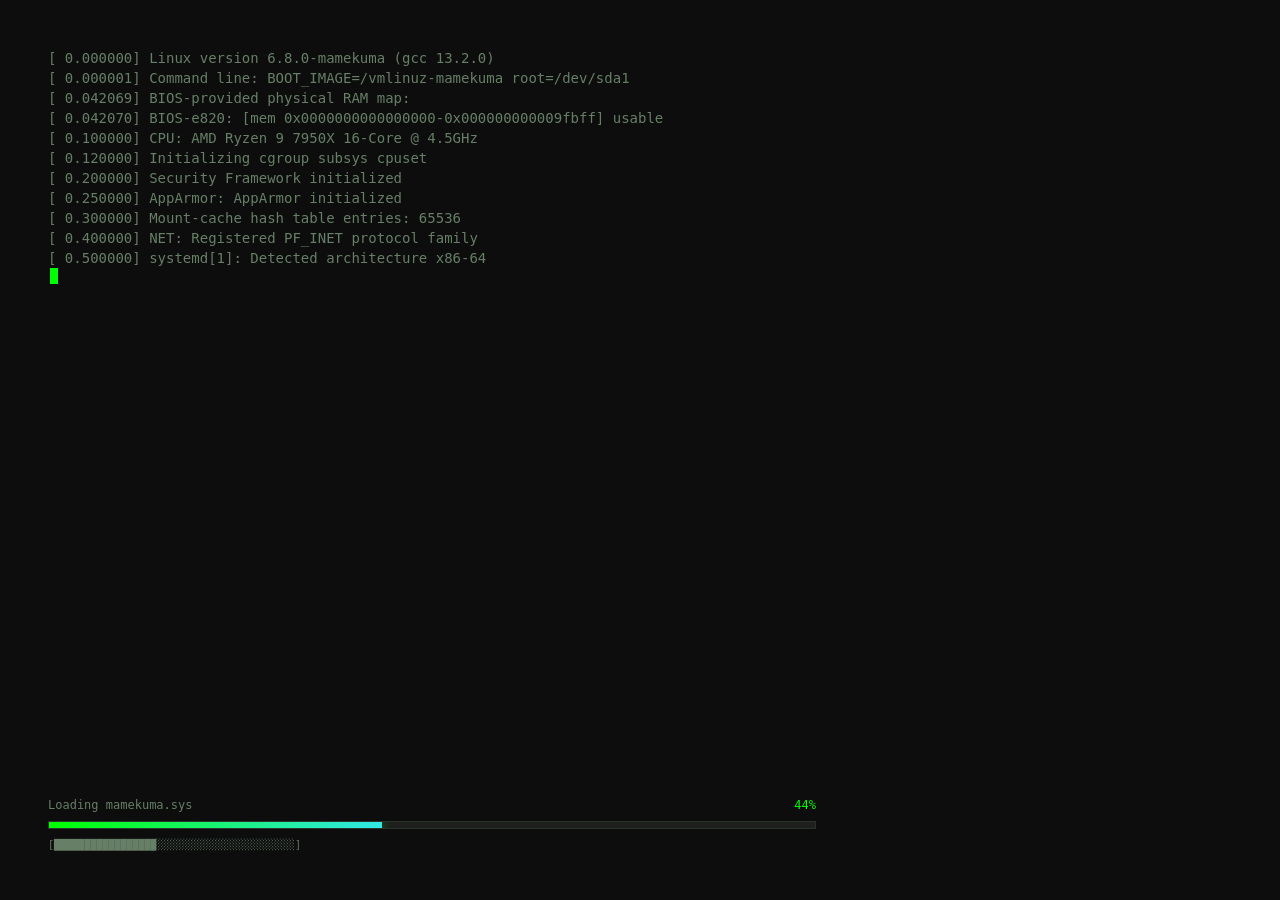
==== index.html @ 46959b7f "deploy lovable site" ====
<!doctype html>
<html lang="ko">
  <head>
    <meta charset="UTF-8" />
    <meta name="viewport" content="width=device-width, initial-scale=1.0" />
    <meta http-equiv="X-Content-Type-Options" content="nosniff" />
    <meta name="referrer" content="strict-origin-when-cross-origin" />
    <title>~/dev — AI, Security &amp; Future Tech</title>
    <meta name="description" content="AI builder, security learner, and experimental product maker. Blog, portfolio, and technical notes from a Korean CS student.">
    <meta name="author" content="~/dev" />
    <meta property="og:type" content="website" />
    <meta name="twitter:card" content="summary_large_image" />
    <meta property="og:title" content="~/dev — AI, Security &amp; Future Tech">
    <meta name="twitter:title" content="~/dev — AI, Security &amp; Future Tech">
    <meta property="og:description" content="AI builder, security learner, and experimental product maker. Blog, portfolio, and technical notes from a Korean CS student.">
    <meta name="twitter:description" content="AI builder, security learner, and experimental product maker. Blog, portfolio, and technical notes from a Korean CS student.">
    <script type="module" crossorigin src="/assets/index-Cx7DSyr4.js"></script>
    <link rel="stylesheet" crossorigin href="/assets/index-CKAfT03m.css">
  </head>
  <body>
    <div id="root"></div>
  </body>
</html>
---- assets/index-CKAfT03m.css ----
*,:before,:after{--tw-border-spacing-x: 0;--tw-border-spacing-y: 0;--tw-translate-x: 0;--tw-translate-y: 0;--tw-rotate: 0;--tw-skew-x: 0;--tw-skew-y: 0;--tw-scale-x: 1;--tw-scale-y: 1;--tw-pan-x: ;--tw-pan-y: ;--tw-pinch-zoom: ;--tw-scroll-snap-strictness: proximity;--tw-gradient-from-position: ;--tw-gradient-via-position: ;--tw-gradient-to-position: ;--tw-ordinal: ;--tw-slashed-zero: ;--tw-numeric-figure: ;--tw-numeric-spacing: ;--tw-numeric-fraction: ;--tw-ring-inset: ;--tw-ring-offset-width: 0px;--tw-ring-offset-color: #fff;--tw-ring-color: rgb(59 130 246 / .5);--tw-ring-offset-shadow: 0 0 #0000;--tw-ring-shadow: 0 0 #0000;--tw-shadow: 0 0 #0000;--tw-shadow-colored: 0 0 #0000;--tw-blur: ;--tw-brightness: ;--tw-contrast: ;--tw-grayscale: ;--tw-hue-rotate: ;--tw-invert: ;--tw-saturate: ;--tw-sepia: ;--tw-drop-shadow: ;--tw-backdrop-blur: ;--tw-backdrop-brightness: ;--tw-backdrop-contrast: ;--tw-backdrop-grayscale: ;--tw-backdrop-hue-rotate: ;--tw-backdrop-invert: ;--tw-backdrop-opacity: ;--tw-backdrop-saturate: ;--tw-backdrop-sepia: ;--tw-contain-size: ;--tw-contain-layout: ;--tw-contain-paint: ;--tw-contain-style: }::backdrop{--tw-border-spacing-x: 0;--tw-border-spacing-y: 0;--tw-translate-x: 0;--tw-translate-y: 0;--tw-rotate: 0;--tw-skew-x: 0;--tw-skew-y: 0;--tw-scale-x: 1;--tw-scale-y: 1;--tw-pan-x: ;--tw-pan-y: ;--tw-pinch-zoom: ;--tw-scroll-snap-strictness: proximity;--tw-gradient-from-position: ;--tw-gradient-via-position: ;--tw-gradient-to-position: ;--tw-ordinal: ;--tw-slashed-zero: ;--tw-numeric-figure: ;--tw-numeric-spacing: ;--tw-numeric-fraction: ;--tw-ring-inset: ;--tw-ring-offset-width: 0px;--tw-ring-offset-color: #fff;--tw-ring-color: rgb(59 130 246 / .5);--tw-ring-offset-shadow: 0 0 #0000;--tw-ring-shadow: 0 0 #0000;--tw-shadow: 0 0 #0000;--tw-shadow-colored: 0 0 #0000;--tw-blur: ;--tw-brightness: ;--tw-contrast: ;--tw-grayscale: ;--tw-hue-rotate: ;--tw-invert: ;--tw-saturate: ;--tw-sepia: ;--tw-drop-shadow: ;--tw-backdrop-blur: ;--tw-backdrop-brightness: ;--tw-backdrop-contrast: ;--tw-backdrop-grayscale: ;--tw-backdrop-hue-rotate: ;--tw-backdrop-invert: ;--tw-backdrop-opacity: ;--tw-backdrop-saturate: ;--tw-backdrop-sepia: ;--tw-contain-size: ;--tw-contain-layout: ;--tw-contain-paint: ;--tw-contain-style: }*,:before,:after{box-sizing:border-box;border-width:0;border-style:solid;border-color:#e5e7eb}:before,:after{--tw-content: ""}html,:host{line-height:1.5;-webkit-text-size-adjust:100%;-moz-tab-size:4;-o-tab-size:4;tab-size:4;font-family:JetBrains Mono,Fira Code,monospace;font-feature-settings:normal;font-variation-settings:normal;-webkit-tap-highlight-color:transparent}body{margin:0;line-height:inherit}hr{height:0;color:inherit;border-top-width:1px}abbr:where([title]){-webkit-text-decoration:underline dotted;text-decoration:underline dotted}h1,h2,h3,h4,h5,h6{font-size:inherit;font-weight:inherit}a{color:inherit;text-decoration:inherit}b,strong{font-weight:bolder}code,kbd,samp,pre{font-family:JetBrains Mono,Fira Code,monospace;font-feature-settings:normal;font-variation-settings:normal;font-size:1em}small{font-size:80%}sub,sup{font-size:75%;line-height:0;position:relative;vertical-align:baseline}sub{bottom:-.25em}sup{top:-.5em}table{text-indent:0;border-color:inherit;border-collapse:collapse}button,input,optgroup,select,textarea{font-family:inherit;font-feature-settings:inherit;font-variation-settings:inherit;font-size:100%;font-weight:inherit;line-height:inherit;letter-spacing:inherit;color:inherit;margin:0;padding:0}button,select{text-transform:none}button,input:where([type=button]),input:where([type=reset]),input:where([type=submit]){-webkit-appearance:button;background-color:transparent;background-image:none}:-moz-focusring{outline:auto}:-moz-ui-invalid{box-shadow:none}progress{vertical-align:baseline}::-webkit-inner-spin-button,::-webkit-outer-spin-button{height:auto}[type=search]{-webkit-appearance:textfield;outline-offset:-2px}::-webkit-search-decoration{-webkit-appearance:none}::-webkit-file-upload-button{-webkit-appearance:button;font:inherit}summary{display:list-item}blockquote,dl,dd,h1,h2,h3,h4,h5,h6,hr,figure,p,pre{margin:0}fieldset{margin:0;padding:0}legend{padding:0}ol,ul,menu{list-style:none;margin:0;padding:0}dialog{padding:0}textarea{resize:vertical}input::-moz-placeholder,textarea::-moz-placeholder{opacity:1;color:#9ca3af}input::placeholder,textarea::placeholder{opacity:1;color:#9ca3af}button,[role=button]{cursor:pointer}:disabled{cursor:default}img,svg,video,canvas,audio,iframe,embed,object{display:block;vertical-align:middle}img,video{max-width:100%;height:auto}[hidden]:where(:not([hidden=until-found])){display:none}:root{--background: 120 5% 96%;--foreground: 120 10% 15%;--card: 120 5% 93%;--card-foreground: 120 10% 15%;--popover: 120 5% 93%;--popover-foreground: 120 10% 15%;--primary: 120 60% 40%;--primary-foreground: 120 5% 96%;--secondary: 120 5% 88%;--secondary-foreground: 120 10% 15%;--muted: 120 5% 88%;--muted-foreground: 120 5% 45%;--accent: 120 60% 40%;--accent-foreground: 120 5% 96%;--destructive: 0 84% 60%;--destructive-foreground: 0 0% 100%;--border: 120 5% 80%;--input: 120 5% 80%;--ring: 120 60% 40%;--radius: .25rem;--terminal-green: 120 60% 40%;--terminal-amber: 45 90% 50%;--terminal-red: 0 70% 55%;--terminal-cyan: 180 60% 45%;--terminal-dim: 120 5% 55%;--window-dot-red: 0 70% 55%;--window-dot-yellow: 45 90% 50%;--window-dot-green: 130 55% 45%;--window-bar: 120 5% 88%;--sidebar-background: 120 5% 93%;--sidebar-foreground: 120 10% 15%;--sidebar-primary: 120 60% 40%;--sidebar-primary-foreground: 120 5% 96%;--sidebar-accent: 120 5% 88%;--sidebar-accent-foreground: 120 10% 15%;--sidebar-border: 120 5% 80%;--sidebar-ring: 120 60% 40%}.dark{--background: 120 5% 5%;--foreground: 120 50% 75%;--card: 120 5% 8%;--card-foreground: 120 50% 75%;--popover: 120 5% 8%;--popover-foreground: 120 50% 75%;--primary: 120 100% 50%;--primary-foreground: 120 5% 5%;--secondary: 120 5% 12%;--secondary-foreground: 120 50% 65%;--muted: 120 5% 12%;--muted-foreground: 120 10% 45%;--accent: 120 100% 50%;--accent-foreground: 120 5% 5%;--destructive: 0 62% 30%;--destructive-foreground: 0 0% 100%;--border: 120 10% 18%;--input: 120 10% 18%;--ring: 120 100% 50%;--terminal-green: 120 100% 50%;--terminal-amber: 45 100% 55%;--terminal-red: 0 80% 55%;--terminal-cyan: 180 80% 55%;--terminal-dim: 120 10% 35%;--window-dot-red: 0 80% 55%;--window-dot-yellow: 45 100% 55%;--window-dot-green: 120 100% 50%;--window-bar: 120 5% 10%;--sidebar-background: 120 5% 8%;--sidebar-foreground: 120 50% 75%;--sidebar-primary: 120 100% 50%;--sidebar-primary-foreground: 120 5% 5%;--sidebar-accent: 120 5% 12%;--sidebar-accent-foreground: 120 50% 65%;--sidebar-border: 120 10% 18%;--sidebar-ring: 120 100% 50%}*{border-color:hsl(var(--border))}html{scroll-behavior:smooth}body{background-color:hsl(var(--background));font-family:JetBrains Mono,Fira Code,monospace;color:hsl(var(--foreground));-webkit-font-smoothing:antialiased;-moz-osx-font-smoothing:grayscale}h1,h2,h3,h4,h5,h6{font-family:JetBrains Mono,Fira Code,monospace;font-weight:700;letter-spacing:-.025em}::-moz-selection{background:hsl(var(--primary) / .3);color:hsl(var(--primary))}::selection{background:hsl(var(--primary) / .3);color:hsl(var(--primary))}::-webkit-scrollbar{width:6px}::-webkit-scrollbar-track{background:hsl(var(--background))}::-webkit-scrollbar-thumb{background:hsl(var(--border));border-radius:3px}.container{width:100%;margin-right:auto;margin-left:auto;padding-right:2rem;padding-left:2rem}@media (min-width: 1280px){.container{max-width:1280px}}.terminal-card{overflow:hidden;border-radius:calc(var(--radius) - 4px);border-width:1px;border-color:hsl(var(--border));background-color:hsl(var(--card));box-shadow:0 0 10px hsl(var(--primary) / .05)}.terminal-bar{display:flex;align-items:center;gap:.5rem;border-bottom-width:1px;border-color:hsl(var(--border));padding:.375rem .75rem;font-family:JetBrains Mono,Fira Code,monospace;font-size:.75rem;line-height:1rem;background:hsl(var(--window-bar))}.terminal-dot{height:.625rem;width:.625rem;border-radius:9999px}.terminal-dot-red{background-color:hsl(var(--window-dot-red))}.terminal-dot-yellow{background-color:hsl(var(--window-dot-yellow))}.terminal-dot-green{background-color:hsl(var(--window-dot-green))}.terminal-title{margin-left:.5rem;font-family:JetBrains Mono,Fira Code,monospace;font-size:.75rem;line-height:1rem;color:hsl(var(--terminal-dim))}.scanline{pointer-events:none;position:fixed;top:0;right:0;bottom:0;left:0;z-index:100;background:repeating-linear-gradient(0deg,transparent,transparent 2px,hsl(var(--primary) / .015) 2px,hsl(var(--primary) / .015) 4px)}.sr-only{position:absolute;width:1px;height:1px;padding:0;margin:-1px;overflow:hidden;clip:rect(0,0,0,0);white-space:nowrap;border-width:0}.pointer-events-none{pointer-events:none}.pointer-events-auto{pointer-events:auto}.visible{visibility:visible}.invisible{visibility:hidden}.fixed{position:fixed}.absolute{position:absolute}.relative{position:relative}.sticky{position:sticky}.inset-0{top:0;right:0;bottom:0;left:0}.inset-x-0{left:0;right:0}.inset-y-0{top:0;bottom:0}.-bottom-12{bottom:-3rem}.-left-12{left:-3rem}.-right-12{right:-3rem}.-top-12{top:-3rem}.bottom-0{bottom:0}.left-0{left:0}.left-1{left:.25rem}.left-1\/2{left:50%}.left-2{left:.5rem}.left-3{left:.75rem}.left-\[50\%\]{left:50%}.right-0{right:0}.right-1{right:.25rem}.right-2{right:.5rem}.right-3{right:.75rem}.right-4{right:1rem}.top-0{top:0}.top-1\.5{top:.375rem}.top-1\/2{top:50%}.top-2{top:.5rem}.top-3\.5{top:.875rem}.top-4{top:1rem}.top-\[1px\]{top:1px}.top-\[50\%\]{top:50%}.top-\[60\%\]{top:60%}.top-full{top:100%}.z-10{z-index:10}.z-20{z-index:20}.z-50{z-index:50}.z-\[100\]{z-index:100}.z-\[1\]{z-index:1}.z-\[200\]{z-index:200}.-mx-1{margin-left:-.25rem;margin-right:-.25rem}.mx-2{margin-left:.5rem;margin-right:.5rem}.mx-3\.5{margin-left:.875rem;margin-right:.875rem}.mx-auto{margin-left:auto;margin-right:auto}.my-0\.5{margin-top:.125rem;margin-bottom:.125rem}.my-1{margin-top:.25rem;margin-bottom:.25rem}.my-5{margin-top:1.25rem;margin-bottom:1.25rem}.-ml-4{margin-left:-1rem}.-mt-4{margin-top:-1rem}.mb-1{margin-bottom:.25rem}.mb-2{margin-bottom:.5rem}.mb-3{margin-bottom:.75rem}.mb-4{margin-bottom:1rem}.mb-5{margin-bottom:1.25rem}.mb-6{margin-bottom:1.5rem}.mb-8{margin-bottom:2rem}.ml-0\.5{margin-left:.125rem}.ml-1{margin-left:.25rem}.ml-5{margin-left:1.25rem}.ml-auto{margin-left:auto}.mr-1{margin-right:.25rem}.mr-1\.5{margin-right:.375rem}.mr-2{margin-right:.5rem}.mt-1{margin-top:.25rem}.mt-1\.5{margin-top:.375rem}.mt-10{margin-top:2.5rem}.mt-12{margin-top:3rem}.mt-16{margin-top:4rem}.mt-2{margin-top:.5rem}.mt-24{margin-top:6rem}.mt-4{margin-top:1rem}.mt-8{margin-top:2rem}.mt-auto{margin-top:auto}.line-clamp-2{overflow:hidden;display:-webkit-box;-webkit-box-orient:vertical;-webkit-line-clamp:2}.block{display:block}.inline-block{display:inline-block}.inline{display:inline}.flex{display:flex}.inline-flex{display:inline-flex}.table{display:table}.grid{display:grid}.hidden{display:none}.aspect-square{aspect-ratio:1 / 1}.aspect-video{aspect-ratio:16 / 9}.size-4{width:1rem;height:1rem}.h-1\.5{height:.375rem}.h-10{height:2.5rem}.h-11{height:2.75rem}.h-12{height:3rem}.h-14{height:3.5rem}.h-16{height:4rem}.h-2{height:.5rem}.h-2\.5{height:.625rem}.h-3{height:.75rem}.h-3\.5{height:.875rem}.h-4{height:1rem}.h-5{height:1.25rem}.h-6{height:1.5rem}.h-7{height:1.75rem}.h-8{height:2rem}.h-9{height:2.25rem}.h-\[1px\]{height:1px}.h-\[3px\]{height:3px}.h-\[var\(--radix-navigation-menu-viewport-height\)\]{height:var(--radix-navigation-menu-viewport-height)}.h-\[var\(--radix-select-trigger-height\)\]{height:var(--radix-select-trigger-height)}.h-auto{height:auto}.h-full{height:100%}.h-px{height:1px}.h-svh{height:100svh}.max-h-96{max-height:24rem}.max-h-\[300px\]{max-height:300px}.max-h-screen{max-height:100vh}.min-h-0{min-height:0px}.min-h-\[80px\]{min-height:80px}.min-h-screen{min-height:100vh}.min-h-svh{min-height:100svh}.w-0{width:0px}.w-1{width:.25rem}.w-10{width:2.5rem}.w-11{width:2.75rem}.w-14{width:3.5rem}.w-16{width:4rem}.w-2{width:.5rem}.w-2\.5{width:.625rem}.w-3{width:.75rem}.w-3\.5{width:.875rem}.w-3\/4{width:75%}.w-4{width:1rem}.w-5{width:1.25rem}.w-64{width:16rem}.w-7{width:1.75rem}.w-72{width:18rem}.w-8{width:2rem}.w-9{width:2.25rem}.w-\[--sidebar-width\]{width:var(--sidebar-width)}.w-\[100px\]{width:100px}.w-\[1px\]{width:1px}.w-auto{width:auto}.w-full{width:100%}.w-max{width:-moz-max-content;width:max-content}.w-px{width:1px}.min-w-0{min-width:0px}.min-w-5{min-width:1.25rem}.min-w-\[12rem\]{min-width:12rem}.min-w-\[8rem\]{min-width:8rem}.min-w-\[var\(--radix-select-trigger-width\)\]{min-width:var(--radix-select-trigger-width)}.max-w-2xl{max-width:42rem}.max-w-3xl{max-width:48rem}.max-w-\[--skeleton-width\]{max-width:var(--skeleton-width)}.max-w-lg{max-width:32rem}.max-w-max{max-width:-moz-max-content;max-width:max-content}.max-w-xl{max-width:36rem}.flex-1{flex:1 1 0%}.shrink-0{flex-shrink:0}.grow{flex-grow:1}.grow-0{flex-grow:0}.basis-full{flex-basis:100%}.caption-bottom{caption-side:bottom}.border-collapse{border-collapse:collapse}.-translate-x-1\/2{--tw-translate-x: -50%;transform:translate(var(--tw-translate-x),var(--tw-translate-y)) rotate(var(--tw-rotate)) skew(var(--tw-skew-x)) skewY(var(--tw-skew-y)) scaleX(var(--tw-scale-x)) scaleY(var(--tw-scale-y))}.-translate-x-px{--tw-translate-x: -1px;transform:translate(var(--tw-translate-x),var(--tw-translate-y)) rotate(var(--tw-rotate)) skew(var(--tw-skew-x)) skewY(var(--tw-skew-y)) scaleX(var(--tw-scale-x)) scaleY(var(--tw-scale-y))}.-translate-y-1\/2{--tw-translate-y: -50%;transform:translate(var(--tw-translate-x),var(--tw-translate-y)) rotate(var(--tw-rotate)) skew(var(--tw-skew-x)) skewY(var(--tw-skew-y)) scaleX(var(--tw-scale-x)) scaleY(var(--tw-scale-y))}.translate-x-\[-50\%\]{--tw-translate-x: -50%;transform:translate(var(--tw-translate-x),var(--tw-translate-y)) rotate(var(--tw-rotate)) skew(var(--tw-skew-x)) skewY(var(--tw-skew-y)) scaleX(var(--tw-scale-x)) scaleY(var(--tw-scale-y))}.translate-x-px{--tw-translate-x: 1px;transform:translate(var(--tw-translate-x),var(--tw-translate-y)) rotate(var(--tw-rotate)) skew(var(--tw-skew-x)) skewY(var(--tw-skew-y)) scaleX(var(--tw-scale-x)) scaleY(var(--tw-scale-y))}.translate-y-\[-50\%\]{--tw-translate-y: -50%;transform:translate(var(--tw-translate-x),var(--tw-translate-y)) rotate(var(--tw-rotate)) skew(var(--tw-skew-x)) skewY(var(--tw-skew-y)) scaleX(var(--tw-scale-x)) scaleY(var(--tw-scale-y))}.rotate-45{--tw-rotate: 45deg;transform:translate(var(--tw-translate-x),var(--tw-translate-y)) rotate(var(--tw-rotate)) skew(var(--tw-skew-x)) skewY(var(--tw-skew-y)) scaleX(var(--tw-scale-x)) scaleY(var(--tw-scale-y))}.rotate-90{--tw-rotate: 90deg;transform:translate(var(--tw-translate-x),var(--tw-translate-y)) rotate(var(--tw-rotate)) skew(var(--tw-skew-x)) skewY(var(--tw-skew-y)) scaleX(var(--tw-scale-x)) scaleY(var(--tw-scale-y))}.transform{transform:translate(var(--tw-translate-x),var(--tw-translate-y)) rotate(var(--tw-rotate)) skew(var(--tw-skew-x)) skewY(var(--tw-skew-y)) scaleX(var(--tw-scale-x)) scaleY(var(--tw-scale-y))}@keyframes blink{0%,to{opacity:1}50%{opacity:0}}.animate-blink{animation:blink 1s step-end infinite}@keyframes fade-in{0%{opacity:0;transform:translateY(8px)}to{opacity:1;transform:translateY(0)}}.animate-fade-in{animation:fade-in .5s ease-out forwards}@keyframes progress-fill{0%{width:0%}to{width:var(--progress-width)}}.animate-progress-fill{animation:progress-fill 1s ease-out forwards}@keyframes pulse{50%{opacity:.5}}.animate-pulse{animation:pulse 2s cubic-bezier(.4,0,.6,1) infinite}@keyframes slide-up{0%{opacity:0;transform:translateY(30px)}to{opacity:1;transform:translateY(0)}}.animate-slide-up{animation:slide-up .6s ease-out forwards}.cursor-default{cursor:default}.cursor-pointer{cursor:pointer}.touch-none{touch-action:none}.select-none{-webkit-user-select:none;-moz-user-select:none;user-select:none}.resize-none{resize:none}.scroll-mt-20{scroll-margin-top:5rem}.list-decimal{list-style-type:decimal}.list-disc{list-style-type:disc}.list-none{list-style-type:none}.grid-cols-2{grid-template-columns:repeat(2,minmax(0,1fr))}.flex-row{flex-direction:row}.flex-col{flex-direction:column}.flex-col-reverse{flex-direction:column-reverse}.flex-wrap{flex-wrap:wrap}.items-start{align-items:flex-start}.items-end{align-items:flex-end}.items-center{align-items:center}.items-stretch{align-items:stretch}.justify-center{justify-content:center}.justify-between{justify-content:space-between}.gap-1{gap:.25rem}.gap-1\.5{gap:.375rem}.gap-2{gap:.5rem}.gap-3{gap:.75rem}.gap-4{gap:1rem}.space-x-1>:not([hidden])~:not([hidden]){--tw-space-x-reverse: 0;margin-right:calc(.25rem * var(--tw-space-x-reverse));margin-left:calc(.25rem * calc(1 - var(--tw-space-x-reverse)))}.space-x-4>:not([hidden])~:not([hidden]){--tw-space-x-reverse: 0;margin-right:calc(1rem * var(--tw-space-x-reverse));margin-left:calc(1rem * calc(1 - var(--tw-space-x-reverse)))}.space-y-1>:not([hidden])~:not([hidden]){--tw-space-y-reverse: 0;margin-top:calc(.25rem * calc(1 - var(--tw-space-y-reverse)));margin-bottom:calc(.25rem * var(--tw-space-y-reverse))}.space-y-1\.5>:not([hidden])~:not([hidden]){--tw-space-y-reverse: 0;margin-top:calc(.375rem * calc(1 - var(--tw-space-y-reverse)));margin-bottom:calc(.375rem * var(--tw-space-y-reverse))}.space-y-2>:not([hidden])~:not([hidden]){--tw-space-y-reverse: 0;margin-top:calc(.5rem * calc(1 - var(--tw-space-y-reverse)));margin-bottom:calc(.5rem * var(--tw-space-y-reverse))}.space-y-3>:not([hidden])~:not([hidden]){--tw-space-y-reverse: 0;margin-top:calc(.75rem * calc(1 - var(--tw-space-y-reverse)));margin-bottom:calc(.75rem * var(--tw-space-y-reverse))}.space-y-4>:not([hidden])~:not([hidden]){--tw-space-y-reverse: 0;margin-top:calc(1rem * calc(1 - var(--tw-space-y-reverse)));margin-bottom:calc(1rem * var(--tw-space-y-reverse))}.overflow-auto{overflow:auto}.overflow-hidden{overflow:hidden}.overflow-x-auto{overflow-x:auto}.overflow-y-auto{overflow-y:auto}.overflow-x-hidden{overflow-x:hidden}.whitespace-nowrap{white-space:nowrap}.break-words{overflow-wrap:break-word}.rounded-\[2px\]{border-radius:2px}.rounded-\[inherit\]{border-radius:inherit}.rounded-full{border-radius:9999px}.rounded-lg{border-radius:var(--radius)}.rounded-md{border-radius:calc(var(--radius) - 2px)}.rounded-sm{border-radius:calc(var(--radius) - 4px)}.rounded-t-\[10px\]{border-top-left-radius:10px;border-top-right-radius:10px}.rounded-tl-sm{border-top-left-radius:calc(var(--radius) - 4px)}.border{border-width:1px}.border-2{border-width:2px}.border-\[1\.5px\]{border-width:1.5px}.border-y{border-top-width:1px;border-bottom-width:1px}.border-b{border-bottom-width:1px}.border-l{border-left-width:1px}.border-r{border-right-width:1px}.border-t{border-top-width:1px}.border-dashed{border-style:dashed}.border-\[--color-border\]{border-color:var(--color-border)}.border-border{border-color:hsl(var(--border))}.border-border\/50{border-color:hsl(var(--border) / .5)}.border-destructive{border-color:hsl(var(--destructive))}.border-destructive\/50{border-color:hsl(var(--destructive) / .5)}.border-input{border-color:hsl(var(--input))}.border-primary{border-color:hsl(var(--primary))}.border-primary\/20{border-color:hsl(var(--primary) / .2)}.border-primary\/30{border-color:hsl(var(--primary) / .3)}.border-sidebar-border{border-color:hsl(var(--sidebar-border))}.border-transparent{border-color:transparent}.border-l-transparent{border-left-color:transparent}.border-t-transparent{border-top-color:transparent}.bg-\[--color-bg\]{background-color:var(--color-bg)}.bg-accent{background-color:hsl(var(--accent))}.bg-background{background-color:hsl(var(--background))}.bg-background\/95{background-color:hsl(var(--background) / .95)}.bg-black\/80{background-color:#000c}.bg-border{background-color:hsl(var(--border))}.bg-card{background-color:hsl(var(--card))}.bg-card\/50{background-color:hsl(var(--card) / .5)}.bg-destructive{background-color:hsl(var(--destructive))}.bg-foreground{background-color:hsl(var(--foreground))}.bg-muted{background-color:hsl(var(--muted))}.bg-muted\/50{background-color:hsl(var(--muted) / .5)}.bg-muted\/80{background-color:hsl(var(--muted) / .8)}.bg-popover{background-color:hsl(var(--popover))}.bg-primary{background-color:hsl(var(--primary))}.bg-primary\/10{background-color:hsl(var(--primary) / .1)}.bg-primary\/5{background-color:hsl(var(--primary) / .05)}.bg-secondary{background-color:hsl(var(--secondary))}.bg-sidebar{background-color:hsl(var(--sidebar-background))}.bg-sidebar-border{background-color:hsl(var(--sidebar-border))}.bg-transparent{background-color:transparent}.fill-current{fill:currentColor}.p-0{padding:0}.p-1{padding:.25rem}.p-2{padding:.5rem}.p-3{padding:.75rem}.p-4{padding:1rem}.p-5{padding:1.25rem}.p-6{padding:1.5rem}.p-\[1px\]{padding:1px}.px-1{padding-left:.25rem;padding-right:.25rem}.px-1\.5{padding-left:.375rem;padding-right:.375rem}.px-2{padding-left:.5rem;padding-right:.5rem}.px-2\.5{padding-left:.625rem;padding-right:.625rem}.px-3{padding-left:.75rem;padding-right:.75rem}.px-4{padding-left:1rem;padding-right:1rem}.px-5{padding-left:1.25rem;padding-right:1.25rem}.px-8{padding-left:2rem;padding-right:2rem}.py-0\.5{padding-top:.125rem;padding-bottom:.125rem}.py-1{padding-top:.25rem;padding-bottom:.25rem}.py-1\.5{padding-top:.375rem;padding-bottom:.375rem}.py-10{padding-top:2.5rem;padding-bottom:2.5rem}.py-12{padding-top:3rem;padding-bottom:3rem}.py-16{padding-top:4rem;padding-bottom:4rem}.py-2{padding-top:.5rem;padding-bottom:.5rem}.py-2\.5{padding-top:.625rem;padding-bottom:.625rem}.py-20{padding-top:5rem;padding-bottom:5rem}.py-3{padding-top:.75rem;padding-bottom:.75rem}.py-4{padding-top:1rem;padding-bottom:1rem}.py-6{padding-top:1.5rem;padding-bottom:1.5rem}.py-8{padding-top:2rem;padding-bottom:2rem}.pb-3{padding-bottom:.75rem}.pb-4{padding-bottom:1rem}.pl-10{padding-left:2.5rem}.pl-2\.5{padding-left:.625rem}.pl-4{padding-left:1rem}.pl-8{padding-left:2rem}.pr-2{padding-right:.5rem}.pr-2\.5{padding-right:.625rem}.pr-8{padding-right:2rem}.pt-0{padding-top:0}.pt-1{padding-top:.25rem}.pt-3{padding-top:.75rem}.pt-4{padding-top:1rem}.pt-6{padding-top:1.5rem}.text-left{text-align:left}.text-center{text-align:center}.text-right{text-align:right}.align-middle{vertical-align:middle}.font-mono{font-family:JetBrains Mono,Fira Code,monospace}.text-2xl{font-size:1.5rem;line-height:2rem}.text-3xl{font-size:1.875rem;line-height:2.25rem}.text-4xl{font-size:2.25rem;line-height:2.5rem}.text-\[0\.8rem\]{font-size:.8rem}.text-\[10px\]{font-size:10px}.text-\[11px\]{font-size:11px}.text-base{font-size:1rem;line-height:1.5rem}.text-lg{font-size:1.125rem;line-height:1.75rem}.text-sm{font-size:.875rem;line-height:1.25rem}.text-xl{font-size:1.25rem;line-height:1.75rem}.text-xs{font-size:.75rem;line-height:1rem}.font-bold{font-weight:700}.font-medium{font-weight:500}.font-normal{font-weight:400}.font-semibold{font-weight:600}.uppercase{text-transform:uppercase}.italic{font-style:italic}.tabular-nums{--tw-numeric-spacing: tabular-nums;font-variant-numeric:var(--tw-ordinal) var(--tw-slashed-zero) var(--tw-numeric-figure) var(--tw-numeric-spacing) var(--tw-numeric-fraction)}.leading-\[1\.8\]{line-height:1.8}.leading-none{line-height:1}.leading-relaxed{line-height:1.625}.leading-snug{line-height:1.375}.leading-tight{line-height:1.25}.tracking-tight{letter-spacing:-.025em}.tracking-wide{letter-spacing:.025em}.tracking-wider{letter-spacing:.05em}.tracking-widest{letter-spacing:.1em}.text-accent-foreground{color:hsl(var(--accent-foreground))}.text-border{color:hsl(var(--border))}.text-card-foreground{color:hsl(var(--card-foreground))}.text-current{color:currentColor}.text-destructive{color:hsl(var(--destructive))}.text-destructive-foreground{color:hsl(var(--destructive-foreground))}.text-foreground{color:hsl(var(--foreground))}.text-foreground\/50{color:hsl(var(--foreground) / .5)}.text-foreground\/80{color:hsl(var(--foreground) / .8)}.text-muted-foreground{color:hsl(var(--muted-foreground))}.text-muted-foreground\/60{color:hsl(var(--muted-foreground) / .6)}.text-popover-foreground{color:hsl(var(--popover-foreground))}.text-primary{color:hsl(var(--primary))}.text-primary-foreground{color:hsl(var(--primary-foreground))}.text-secondary-foreground{color:hsl(var(--secondary-foreground))}.text-sidebar-foreground{color:hsl(var(--sidebar-foreground))}.text-sidebar-foreground\/70{color:hsl(var(--sidebar-foreground) / .7)}.text-yellow-500{--tw-text-opacity: 1;color:rgb(234 179 8 / var(--tw-text-opacity, 1))}.underline{text-decoration-line:underline}.underline-offset-4{text-underline-offset:4px}.opacity-0{opacity:0}.opacity-100{opacity:1}.opacity-50{opacity:.5}.opacity-60{opacity:.6}.opacity-70{opacity:.7}.opacity-90{opacity:.9}.shadow-\[0_0_0_1px_hsl\(var\(--sidebar-border\)\)\]{--tw-shadow: 0 0 0 1px hsl(var(--sidebar-border));--tw-shadow-colored: 0 0 0 1px var(--tw-shadow-color);box-shadow:var(--tw-ring-offset-shadow, 0 0 #0000),var(--tw-ring-shadow, 0 0 #0000),var(--tw-shadow)}.shadow-lg{--tw-shadow: 0 10px 15px -3px rgb(0 0 0 / .1), 0 4px 6px -4px rgb(0 0 0 / .1);--tw-shadow-colored: 0 10px 15px -3px var(--tw-shadow-color), 0 4px 6px -4px var(--tw-shadow-color);box-shadow:var(--tw-ring-offset-shadow, 0 0 #0000),var(--tw-ring-shadow, 0 0 #0000),var(--tw-shadow)}.shadow-md{--tw-shadow: 0 4px 6px -1px rgb(0 0 0 / .1), 0 2px 4px -2px rgb(0 0 0 / .1);--tw-shadow-colored: 0 4px 6px -1px var(--tw-shadow-color), 0 2px 4px -2px var(--tw-shadow-color);box-shadow:var(--tw-ring-offset-shadow, 0 0 #0000),var(--tw-ring-shadow, 0 0 #0000),var(--tw-shadow)}.shadow-none{--tw-shadow: 0 0 #0000;--tw-shadow-colored: 0 0 #0000;box-shadow:var(--tw-ring-offset-shadow, 0 0 #0000),var(--tw-ring-shadow, 0 0 #0000),var(--tw-shadow)}.shadow-sm{--tw-shadow: 0 1px 2px 0 rgb(0 0 0 / .05);--tw-shadow-colored: 0 1px 2px 0 var(--tw-shadow-color);box-shadow:var(--tw-ring-offset-shadow, 0 0 #0000),var(--tw-ring-shadow, 0 0 #0000),var(--tw-shadow)}.shadow-xl{--tw-shadow: 0 20px 25px -5px rgb(0 0 0 / .1), 0 8px 10px -6px rgb(0 0 0 / .1);--tw-shadow-colored: 0 20px 25px -5px var(--tw-shadow-color), 0 8px 10px -6px var(--tw-shadow-color);box-shadow:var(--tw-ring-offset-shadow, 0 0 #0000),var(--tw-ring-shadow, 0 0 #0000),var(--tw-shadow)}.outline-none{outline:2px solid transparent;outline-offset:2px}.outline{outline-style:solid}.ring-0{--tw-ring-offset-shadow: var(--tw-ring-inset) 0 0 0 var(--tw-ring-offset-width) var(--tw-ring-offset-color);--tw-ring-shadow: var(--tw-ring-inset) 0 0 0 calc(0px + var(--tw-ring-offset-width)) var(--tw-ring-color);box-shadow:var(--tw-ring-offset-shadow),var(--tw-ring-shadow),var(--tw-shadow, 0 0 #0000)}.ring-2{--tw-ring-offset-shadow: var(--tw-ring-inset) 0 0 0 var(--tw-ring-offset-width) var(--tw-ring-offset-color);--tw-ring-shadow: var(--tw-ring-inset) 0 0 0 calc(2px + var(--tw-ring-offset-width)) var(--tw-ring-color);box-shadow:var(--tw-ring-offset-shadow),var(--tw-ring-shadow),var(--tw-shadow, 0 0 #0000)}.ring-ring{--tw-ring-color: hsl(var(--ring))}.ring-sidebar-ring{--tw-ring-color: hsl(var(--sidebar-ring))}.ring-offset-background{--tw-ring-offset-color: hsl(var(--background))}.filter{filter:var(--tw-blur) var(--tw-brightness) var(--tw-contrast) var(--tw-grayscale) var(--tw-hue-rotate) var(--tw-invert) var(--tw-saturate) var(--tw-sepia) var(--tw-drop-shadow)}.backdrop-blur-sm{--tw-backdrop-blur: blur(4px);-webkit-backdrop-filter:var(--tw-backdrop-blur) var(--tw-backdrop-brightness) var(--tw-backdrop-contrast) var(--tw-backdrop-grayscale) var(--tw-backdrop-hue-rotate) var(--tw-backdrop-invert) var(--tw-backdrop-opacity) var(--tw-backdrop-saturate) var(--tw-backdrop-sepia);backdrop-filter:var(--tw-backdrop-blur) var(--tw-backdrop-brightness) var(--tw-backdrop-contrast) var(--tw-backdrop-grayscale) var(--tw-backdrop-hue-rotate) var(--tw-backdrop-invert) var(--tw-backdrop-opacity) var(--tw-backdrop-saturate) var(--tw-backdrop-sepia)}.transition{transition-property:color,background-color,border-color,text-decoration-color,fill,stroke,opacity,box-shadow,transform,filter,-webkit-backdrop-filter;transition-property:color,background-color,border-color,text-decoration-color,fill,stroke,opacity,box-shadow,transform,filter,backdrop-filter;transition-property:color,background-color,border-color,text-decoration-color,fill,stroke,opacity,box-shadow,transform,filter,backdrop-filter,-webkit-backdrop-filter;transition-timing-function:cubic-bezier(.4,0,.2,1);transition-duration:.15s}.transition-\[left\,right\,width\]{transition-property:left,right,width;transition-timing-function:cubic-bezier(.4,0,.2,1);transition-duration:.15s}.transition-\[margin\,opa\]{transition-property:margin,opa;transition-timing-function:cubic-bezier(.4,0,.2,1);transition-duration:.15s}.transition-\[width\,height\,padding\]{transition-property:width,height,padding;transition-timing-function:cubic-bezier(.4,0,.2,1);transition-duration:.15s}.transition-\[width\]{transition-property:width;transition-timing-function:cubic-bezier(.4,0,.2,1);transition-duration:.15s}.transition-all{transition-property:all;transition-timing-function:cubic-bezier(.4,0,.2,1);transition-duration:.15s}.transition-colors{transition-property:color,background-color,border-color,text-decoration-color,fill,stroke;transition-timing-function:cubic-bezier(.4,0,.2,1);transition-duration:.15s}.transition-opacity{transition-property:opacity;transition-timing-function:cubic-bezier(.4,0,.2,1);transition-duration:.15s}.transition-transform{transition-property:transform;transition-timing-function:cubic-bezier(.4,0,.2,1);transition-duration:.15s}.duration-100{transition-duration:.1s}.duration-1000{transition-duration:1s}.duration-200{transition-duration:.2s}.duration-500{transition-duration:.5s}.duration-75{transition-duration:75ms}.ease-in-out{transition-timing-function:cubic-bezier(.4,0,.2,1)}.ease-linear{transition-timing-function:linear}.ease-out{transition-timing-function:cubic-bezier(0,0,.2,1)}@keyframes enter{0%{opacity:var(--tw-enter-opacity, 1);transform:translate3d(var(--tw-enter-translate-x, 0),var(--tw-enter-translate-y, 0),0) scale3d(var(--tw-enter-scale, 1),var(--tw-enter-scale, 1),var(--tw-enter-scale, 1)) rotate(var(--tw-enter-rotate, 0))}}@keyframes exit{to{opacity:var(--tw-exit-opacity, 1);transform:translate3d(var(--tw-exit-translate-x, 0),var(--tw-exit-translate-y, 0),0) scale3d(var(--tw-exit-scale, 1),var(--tw-exit-scale, 1),var(--tw-exit-scale, 1)) rotate(var(--tw-exit-rotate, 0))}}.animate-in{animation-name:enter;animation-duration:.15s;--tw-enter-opacity: initial;--tw-enter-scale: initial;--tw-enter-rotate: initial;--tw-enter-translate-x: initial;--tw-enter-translate-y: initial}.fade-in-0{--tw-enter-opacity: 0}.fade-in-80{--tw-enter-opacity: .8}.zoom-in-95{--tw-enter-scale: .95}.duration-100{animation-duration:.1s}.duration-1000{animation-duration:1s}.duration-200{animation-duration:.2s}.duration-500{animation-duration:.5s}.duration-75{animation-duration:75ms}.ease-in-out{animation-timing-function:cubic-bezier(.4,0,.2,1)}.ease-linear{animation-timing-function:linear}.ease-out{animation-timing-function:cubic-bezier(0,0,.2,1)}.card-hover{transition-property:all;transition-timing-function:cubic-bezier(.4,0,.2,1);transition-duration:.2s;animation-duration:.2s}.card-hover:hover{box-shadow:0 0 15px hsl(var(--primary) / .15),inset 0 0 15px hsl(var(--primary) / .03);border-color:hsl(var(--primary) / .4)}.tag-pill{cursor:pointer;border-radius:calc(var(--radius) - 4px);border-width:1px;border-color:hsl(var(--border));padding:.125rem .5rem;font-family:JetBrains Mono,Fira Code,monospace;font-size:.75rem;line-height:1rem;transition-property:color,background-color,border-color,text-decoration-color,fill,stroke;transition-timing-function:cubic-bezier(.4,0,.2,1);transition-duration:.15s;color:hsl(var(--terminal-dim))}.tag-pill:hover{color:hsl(var(--primary));border-color:hsl(var(--primary) / .5)}.line-clamp-2{display:-webkit-box;-webkit-line-clamp:2;-webkit-box-orient:vertical;overflow:hidden}.prose-custom h2{margin-top:2.5rem;margin-bottom:1rem;font-family:JetBrains Mono,Fira Code,monospace;font-size:1.125rem;line-height:1.75rem;font-weight:700;color:hsl(var(--foreground))}.prose-custom h2:before{content:"## ";color:hsl(var(--primary))}.prose-custom h3{margin-top:2rem;margin-bottom:.75rem;font-family:JetBrains Mono,Fira Code,monospace;font-size:1rem;line-height:1.5rem;font-weight:700;color:hsl(var(--foreground))}.prose-custom h3:before{content:"### ";color:hsl(var(--primary))}.prose-custom p{margin-bottom:1rem;font-size:.875rem;line-height:1.25rem;line-height:1.625;color:hsl(var(--muted-foreground))}.prose-custom code{border-radius:calc(var(--radius) - 4px);padding:.125rem .375rem;font-family:JetBrains Mono,Fira Code,monospace;font-size:.75rem;line-height:1rem;background:hsl(var(--muted));color:hsl(var(--primary))}.prose-custom pre{margin-bottom:1.5rem;overflow-x:auto;border-radius:calc(var(--radius) - 4px);border-width:1px;border-color:hsl(var(--border));padding:1rem;background:hsl(var(--muted))}.file\:border-0::file-selector-button{border-width:0px}.file\:bg-transparent::file-selector-button{background-color:transparent}.file\:text-sm::file-selector-button{font-size:.875rem;line-height:1.25rem}.file\:font-medium::file-selector-button{font-weight:500}.file\:text-foreground::file-selector-button{color:hsl(var(--foreground))}.placeholder\:text-muted-foreground::-moz-placeholder{color:hsl(var(--muted-foreground))}.placeholder\:text-muted-foreground::placeholder{color:hsl(var(--muted-foreground))}.placeholder\:text-muted-foreground\/60::-moz-placeholder{color:hsl(var(--muted-foreground) / .6)}.placeholder\:text-muted-foreground\/60::placeholder{color:hsl(var(--muted-foreground) / .6)}.after\:absolute:after{content:var(--tw-content);position:absolute}.after\:-inset-2:after{content:var(--tw-content);top:-.5rem;right:-.5rem;bottom:-.5rem;left:-.5rem}.after\:inset-y-0:after{content:var(--tw-content);top:0;bottom:0}.after\:left-1\/2:after{content:var(--tw-content);left:50%}.after\:w-1:after{content:var(--tw-content);width:.25rem}.after\:w-\[2px\]:after{content:var(--tw-content);width:2px}.after\:-translate-x-1\/2:after{content:var(--tw-content);--tw-translate-x: -50%;transform:translate(var(--tw-translate-x),var(--tw-translate-y)) rotate(var(--tw-rotate)) skew(var(--tw-skew-x)) skewY(var(--tw-skew-y)) scaleX(var(--tw-scale-x)) scaleY(var(--tw-scale-y))}.first\:rounded-l-md:first-child{border-top-left-radius:calc(var(--radius) - 2px);border-bottom-left-radius:calc(var(--radius) - 2px)}.first\:border-l:first-child{border-left-width:1px}.last\:rounded-r-md:last-child{border-top-right-radius:calc(var(--radius) - 2px);border-bottom-right-radius:calc(var(--radius) - 2px)}.focus-within\:relative:focus-within{position:relative}.focus-within\:z-20:focus-within{z-index:20}.hover\:border-foreground\/30:hover{border-color:hsl(var(--foreground) / .3)}.hover\:border-primary:hover{border-color:hsl(var(--primary))}.hover\:border-primary\/30:hover{border-color:hsl(var(--primary) / .3)}.hover\:bg-accent:hover{background-color:hsl(var(--accent))}.hover\:bg-destructive\/80:hover{background-color:hsl(var(--destructive) / .8)}.hover\:bg-destructive\/90:hover{background-color:hsl(var(--destructive) / .9)}.hover\:bg-muted:hover{background-color:hsl(var(--muted))}.hover\:bg-muted\/50:hover{background-color:hsl(var(--muted) / .5)}.hover\:bg-primary:hover{background-color:hsl(var(--primary))}.hover\:bg-primary\/80:hover{background-color:hsl(var(--primary) / .8)}.hover\:bg-primary\/90:hover{background-color:hsl(var(--primary) / .9)}.hover\:bg-secondary:hover{background-color:hsl(var(--secondary))}.hover\:bg-secondary\/80:hover{background-color:hsl(var(--secondary) / .8)}.hover\:bg-sidebar-accent:hover{background-color:hsl(var(--sidebar-accent))}.hover\:text-accent-foreground:hover{color:hsl(var(--accent-foreground))}.hover\:text-foreground:hover{color:hsl(var(--foreground))}.hover\:text-muted-foreground:hover{color:hsl(var(--muted-foreground))}.hover\:text-primary:hover{color:hsl(var(--primary))}.hover\:text-primary-foreground:hover{color:hsl(var(--primary-foreground))}.hover\:text-primary\/90:hover{color:hsl(var(--primary) / .9)}.hover\:text-sidebar-accent-foreground:hover{color:hsl(var(--sidebar-accent-foreground))}.hover\:underline:hover{text-decoration-line:underline}.hover\:opacity-100:hover{opacity:1}.hover\:opacity-90:hover{opacity:.9}.hover\:shadow-\[0_0_0_1px_hsl\(var\(--sidebar-accent\)\)\]:hover{--tw-shadow: 0 0 0 1px hsl(var(--sidebar-accent));--tw-shadow-colored: 0 0 0 1px var(--tw-shadow-color);box-shadow:var(--tw-ring-offset-shadow, 0 0 #0000),var(--tw-ring-shadow, 0 0 #0000),var(--tw-shadow)}.hover\:after\:bg-sidebar-border:hover:after{content:var(--tw-content);background-color:hsl(var(--sidebar-border))}.focus\:border-primary:focus{border-color:hsl(var(--primary))}.focus\:bg-accent:focus{background-color:hsl(var(--accent))}.focus\:bg-primary:focus{background-color:hsl(var(--primary))}.focus\:text-accent-foreground:focus{color:hsl(var(--accent-foreground))}.focus\:text-primary-foreground:focus{color:hsl(var(--primary-foreground))}.focus\:opacity-100:focus{opacity:1}.focus\:outline-none:focus{outline:2px solid transparent;outline-offset:2px}.focus\:ring-1:focus{--tw-ring-offset-shadow: var(--tw-ring-inset) 0 0 0 var(--tw-ring-offset-width) var(--tw-ring-offset-color);--tw-ring-shadow: var(--tw-ring-inset) 0 0 0 calc(1px + var(--tw-ring-offset-width)) var(--tw-ring-color);box-shadow:var(--tw-ring-offset-shadow),var(--tw-ring-shadow),var(--tw-shadow, 0 0 #0000)}.focus\:ring-2:focus{--tw-ring-offset-shadow: var(--tw-ring-inset) 0 0 0 var(--tw-ring-offset-width) var(--tw-ring-offset-color);--tw-ring-shadow: var(--tw-ring-inset) 0 0 0 calc(2px + var(--tw-ring-offset-width)) var(--tw-ring-color);box-shadow:var(--tw-ring-offset-shadow),var(--tw-ring-shadow),var(--tw-shadow, 0 0 #0000)}.focus\:ring-primary:focus{--tw-ring-color: hsl(var(--primary))}.focus\:ring-ring:focus{--tw-ring-color: hsl(var(--ring))}.focus\:ring-offset-2:focus{--tw-ring-offset-width: 2px}.focus-visible\:outline-none:focus-visible{outline:2px solid transparent;outline-offset:2px}.focus-visible\:ring-1:focus-visible{--tw-ring-offset-shadow: var(--tw-ring-inset) 0 0 0 var(--tw-ring-offset-width) var(--tw-ring-offset-color);--tw-ring-shadow: var(--tw-ring-inset) 0 0 0 calc(1px + var(--tw-ring-offset-width)) var(--tw-ring-color);box-shadow:var(--tw-ring-offset-shadow),var(--tw-ring-shadow),var(--tw-shadow, 0 0 #0000)}.focus-visible\:ring-2:focus-visible{--tw-ring-offset-shadow: var(--tw-ring-inset) 0 0 0 var(--tw-ring-offset-width) var(--tw-ring-offset-color);--tw-ring-shadow: var(--tw-ring-inset) 0 0 0 calc(2px + var(--tw-ring-offset-width)) var(--tw-ring-color);box-shadow:var(--tw-ring-offset-shadow),var(--tw-ring-shadow),var(--tw-shadow, 0 0 #0000)}.focus-visible\:ring-ring:focus-visible{--tw-ring-color: hsl(var(--ring))}.focus-visible\:ring-sidebar-ring:focus-visible{--tw-ring-color: hsl(var(--sidebar-ring))}.focus-visible\:ring-offset-1:focus-visible{--tw-ring-offset-width: 1px}.focus-visible\:ring-offset-2:focus-visible{--tw-ring-offset-width: 2px}.focus-visible\:ring-offset-background:focus-visible{--tw-ring-offset-color: hsl(var(--background))}.active\:bg-sidebar-accent:active{background-color:hsl(var(--sidebar-accent))}.active\:text-sidebar-accent-foreground:active{color:hsl(var(--sidebar-accent-foreground))}.disabled\:pointer-events-none:disabled{pointer-events:none}.disabled\:cursor-not-allowed:disabled{cursor:not-allowed}.disabled\:opacity-50:disabled{opacity:.5}.group\/menu-item:focus-within .group-focus-within\/menu-item\:opacity-100{opacity:1}.group:hover .group-hover\:text-primary{color:hsl(var(--primary))}.group\/menu-item:hover .group-hover\/menu-item\:opacity-100,.group:hover .group-hover\:opacity-100{opacity:1}.group.destructive .group-\[\.destructive\]\:border-muted\/40{border-color:hsl(var(--muted) / .4)}.group.toaster .group-\[\.toaster\]\:border-border{border-color:hsl(var(--border))}.group.toast .group-\[\.toast\]\:bg-muted{background-color:hsl(var(--muted))}.group.toast .group-\[\.toast\]\:bg-primary{background-color:hsl(var(--primary))}.group.toaster .group-\[\.toaster\]\:bg-background{background-color:hsl(var(--background))}.group.destructive .group-\[\.destructive\]\:text-red-300{--tw-text-opacity: 1;color:rgb(252 165 165 / var(--tw-text-opacity, 1))}.group.toast .group-\[\.toast\]\:text-muted-foreground{color:hsl(var(--muted-foreground))}.group.toast .group-\[\.toast\]\:text-primary-foreground{color:hsl(var(--primary-foreground))}.group.toaster .group-\[\.toaster\]\:text-foreground{color:hsl(var(--foreground))}.group.toaster .group-\[\.toaster\]\:shadow-lg{--tw-shadow: 0 10px 15px -3px rgb(0 0 0 / .1), 0 4px 6px -4px rgb(0 0 0 / .1);--tw-shadow-colored: 0 10px 15px -3px var(--tw-shadow-color), 0 4px 6px -4px var(--tw-shadow-color);box-shadow:var(--tw-ring-offset-shadow, 0 0 #0000),var(--tw-ring-shadow, 0 0 #0000),var(--tw-shadow)}.group.destructive .group-\[\.destructive\]\:hover\:border-destructive\/30:hover{border-color:hsl(var(--destructive) / .3)}.group.destructive .group-\[\.destructive\]\:hover\:bg-destructive:hover{background-color:hsl(var(--destructive))}.group.destructive .group-\[\.destructive\]\:hover\:text-destructive-foreground:hover{color:hsl(var(--destructive-foreground))}.group.destructive .group-\[\.destructive\]\:hover\:text-red-50:hover{--tw-text-opacity: 1;color:rgb(254 242 242 / var(--tw-text-opacity, 1))}.group.destructive .group-\[\.destructive\]\:focus\:ring-destructive:focus{--tw-ring-color: hsl(var(--destructive))}.group.destructive .group-\[\.destructive\]\:focus\:ring-red-400:focus{--tw-ring-opacity: 1;--tw-ring-color: rgb(248 113 113 / var(--tw-ring-opacity, 1))}.group.destructive .group-\[\.destructive\]\:focus\:ring-offset-red-600:focus{--tw-ring-offset-color: #dc2626}.peer\/menu-button:hover~.peer-hover\/menu-button\:text-sidebar-accent-foreground{color:hsl(var(--sidebar-accent-foreground))}.peer:disabled~.peer-disabled\:cursor-not-allowed{cursor:not-allowed}.peer:disabled~.peer-disabled\:opacity-70{opacity:.7}.has-\[\[data-variant\=inset\]\]\:bg-sidebar:has([data-variant=inset]){background-color:hsl(var(--sidebar-background))}.has-\[\:disabled\]\:opacity-50:has(:disabled){opacity:.5}.group\/menu-item:has([data-sidebar=menu-action]) .group-has-\[\[data-sidebar\=menu-action\]\]\/menu-item\:pr-8{padding-right:2rem}.aria-disabled\:pointer-events-none[aria-disabled=true]{pointer-events:none}.aria-disabled\:opacity-50[aria-disabled=true]{opacity:.5}.aria-selected\:bg-accent[aria-selected=true]{background-color:hsl(var(--accent))}.aria-selected\:bg-accent\/50[aria-selected=true]{background-color:hsl(var(--accent) / .5)}.aria-selected\:text-accent-foreground[aria-selected=true]{color:hsl(var(--accent-foreground))}.aria-selected\:text-muted-foreground[aria-selected=true]{color:hsl(var(--muted-foreground))}.aria-selected\:opacity-100[aria-selected=true]{opacity:1}.aria-selected\:opacity-30[aria-selected=true]{opacity:.3}.data-\[disabled\=true\]\:pointer-events-none[data-disabled=true],.data-\[disabled\]\:pointer-events-none[data-disabled]{pointer-events:none}.data-\[panel-group-direction\=vertical\]\:h-px[data-panel-group-direction=vertical]{height:1px}.data-\[panel-group-direction\=vertical\]\:w-full[data-panel-group-direction=vertical]{width:100%}.data-\[side\=bottom\]\:translate-y-1[data-side=bottom]{--tw-translate-y: .25rem;transform:translate(var(--tw-translate-x),var(--tw-translate-y)) rotate(var(--tw-rotate)) skew(var(--tw-skew-x)) skewY(var(--tw-skew-y)) scaleX(var(--tw-scale-x)) scaleY(var(--tw-scale-y))}.data-\[side\=left\]\:-translate-x-1[data-side=left]{--tw-translate-x: -.25rem;transform:translate(var(--tw-translate-x),var(--tw-translate-y)) rotate(var(--tw-rotate)) skew(var(--tw-skew-x)) skewY(var(--tw-skew-y)) scaleX(var(--tw-scale-x)) scaleY(var(--tw-scale-y))}.data-\[side\=right\]\:translate-x-1[data-side=right]{--tw-translate-x: .25rem;transform:translate(var(--tw-translate-x),var(--tw-translate-y)) rotate(var(--tw-rotate)) skew(var(--tw-skew-x)) skewY(var(--tw-skew-y)) scaleX(var(--tw-scale-x)) scaleY(var(--tw-scale-y))}.data-\[side\=top\]\:-translate-y-1[data-side=top]{--tw-translate-y: -.25rem;transform:translate(var(--tw-translate-x),var(--tw-translate-y)) rotate(var(--tw-rotate)) skew(var(--tw-skew-x)) skewY(var(--tw-skew-y)) scaleX(var(--tw-scale-x)) scaleY(var(--tw-scale-y))}.data-\[state\=checked\]\:translate-x-5[data-state=checked]{--tw-translate-x: 1.25rem;transform:translate(var(--tw-translate-x),var(--tw-translate-y)) rotate(var(--tw-rotate)) skew(var(--tw-skew-x)) skewY(var(--tw-skew-y)) scaleX(var(--tw-scale-x)) scaleY(var(--tw-scale-y))}.data-\[state\=unchecked\]\:translate-x-0[data-state=unchecked],.data-\[swipe\=cancel\]\:translate-x-0[data-swipe=cancel]{--tw-translate-x: 0px;transform:translate(var(--tw-translate-x),var(--tw-translate-y)) rotate(var(--tw-rotate)) skew(var(--tw-skew-x)) skewY(var(--tw-skew-y)) scaleX(var(--tw-scale-x)) scaleY(var(--tw-scale-y))}.data-\[swipe\=end\]\:translate-x-\[var\(--radix-toast-swipe-end-x\)\][data-swipe=end]{--tw-translate-x: var(--radix-toast-swipe-end-x);transform:translate(var(--tw-translate-x),var(--tw-translate-y)) rotate(var(--tw-rotate)) skew(var(--tw-skew-x)) skewY(var(--tw-skew-y)) scaleX(var(--tw-scale-x)) scaleY(var(--tw-scale-y))}.data-\[swipe\=move\]\:translate-x-\[var\(--radix-toast-swipe-move-x\)\][data-swipe=move]{--tw-translate-x: var(--radix-toast-swipe-move-x);transform:translate(var(--tw-translate-x),var(--tw-translate-y)) rotate(var(--tw-rotate)) skew(var(--tw-skew-x)) skewY(var(--tw-skew-y)) scaleX(var(--tw-scale-x)) scaleY(var(--tw-scale-y))}@keyframes accordion-up{0%{height:var(--radix-accordion-content-height)}to{height:0}}.data-\[state\=closed\]\:animate-accordion-up[data-state=closed]{animation:accordion-up .2s ease-out}@keyframes accordion-down{0%{height:0}to{height:var(--radix-accordion-content-height)}}.data-\[state\=open\]\:animate-accordion-down[data-state=open]{animation:accordion-down .2s ease-out}.data-\[panel-group-direction\=vertical\]\:flex-col[data-panel-group-direction=vertical]{flex-direction:column}.data-\[active\=true\]\:bg-sidebar-accent[data-active=true]{background-color:hsl(var(--sidebar-accent))}.data-\[active\]\:bg-accent\/50[data-active]{background-color:hsl(var(--accent) / .5)}.data-\[selected\=\'true\'\]\:bg-accent[data-selected=true]{background-color:hsl(var(--accent))}.data-\[state\=active\]\:bg-background[data-state=active]{background-color:hsl(var(--background))}.data-\[state\=checked\]\:bg-primary[data-state=checked]{background-color:hsl(var(--primary))}.data-\[state\=on\]\:bg-accent[data-state=on],.data-\[state\=open\]\:bg-accent[data-state=open]{background-color:hsl(var(--accent))}.data-\[state\=open\]\:bg-accent\/50[data-state=open]{background-color:hsl(var(--accent) / .5)}.data-\[state\=open\]\:bg-secondary[data-state=open]{background-color:hsl(var(--secondary))}.data-\[state\=selected\]\:bg-muted[data-state=selected]{background-color:hsl(var(--muted))}.data-\[state\=unchecked\]\:bg-input[data-state=unchecked]{background-color:hsl(var(--input))}.data-\[active\=true\]\:font-medium[data-active=true]{font-weight:500}.data-\[active\=true\]\:text-sidebar-accent-foreground[data-active=true]{color:hsl(var(--sidebar-accent-foreground))}.data-\[selected\=true\]\:text-accent-foreground[data-selected=true]{color:hsl(var(--accent-foreground))}.data-\[state\=active\]\:text-foreground[data-state=active]{color:hsl(var(--foreground))}.data-\[state\=checked\]\:text-primary-foreground[data-state=checked]{color:hsl(var(--primary-foreground))}.data-\[state\=on\]\:text-accent-foreground[data-state=on],.data-\[state\=open\]\:text-accent-foreground[data-state=open]{color:hsl(var(--accent-foreground))}.data-\[state\=open\]\:text-muted-foreground[data-state=open]{color:hsl(var(--muted-foreground))}.data-\[disabled\=true\]\:opacity-50[data-disabled=true],.data-\[disabled\]\:opacity-50[data-disabled]{opacity:.5}.data-\[state\=open\]\:opacity-100[data-state=open]{opacity:1}.data-\[state\=active\]\:shadow-sm[data-state=active]{--tw-shadow: 0 1px 2px 0 rgb(0 0 0 / .05);--tw-shadow-colored: 0 1px 2px 0 var(--tw-shadow-color);box-shadow:var(--tw-ring-offset-shadow, 0 0 #0000),var(--tw-ring-shadow, 0 0 #0000),var(--tw-shadow)}.data-\[swipe\=move\]\:transition-none[data-swipe=move]{transition-property:none}.data-\[state\=closed\]\:duration-300[data-state=closed]{transition-duration:.3s}.data-\[state\=open\]\:duration-500[data-state=open]{transition-duration:.5s}.data-\[motion\^\=from-\]\:animate-in[data-motion^=from-],.data-\[state\=open\]\:animate-in[data-state=open],.data-\[state\=visible\]\:animate-in[data-state=visible]{animation-name:enter;animation-duration:.15s;--tw-enter-opacity: initial;--tw-enter-scale: initial;--tw-enter-rotate: initial;--tw-enter-translate-x: initial;--tw-enter-translate-y: initial}.data-\[motion\^\=to-\]\:animate-out[data-motion^=to-],.data-\[state\=closed\]\:animate-out[data-state=closed],.data-\[state\=hidden\]\:animate-out[data-state=hidden],.data-\[swipe\=end\]\:animate-out[data-swipe=end]{animation-name:exit;animation-duration:.15s;--tw-exit-opacity: initial;--tw-exit-scale: initial;--tw-exit-rotate: initial;--tw-exit-translate-x: initial;--tw-exit-translate-y: initial}.data-\[motion\^\=from-\]\:fade-in[data-motion^=from-]{--tw-enter-opacity: 0}.data-\[motion\^\=to-\]\:fade-out[data-motion^=to-],.data-\[state\=closed\]\:fade-out-0[data-state=closed]{--tw-exit-opacity: 0}.data-\[state\=closed\]\:fade-out-80[data-state=closed]{--tw-exit-opacity: .8}.data-\[state\=hidden\]\:fade-out[data-state=hidden]{--tw-exit-opacity: 0}.data-\[state\=open\]\:fade-in-0[data-state=open],.data-\[state\=visible\]\:fade-in[data-state=visible]{--tw-enter-opacity: 0}.data-\[state\=closed\]\:zoom-out-95[data-state=closed]{--tw-exit-scale: .95}.data-\[state\=open\]\:zoom-in-90[data-state=open]{--tw-enter-scale: .9}.data-\[state\=open\]\:zoom-in-95[data-state=open]{--tw-enter-scale: .95}.data-\[motion\=from-end\]\:slide-in-from-right-52[data-motion=from-end]{--tw-enter-translate-x: 13rem}.data-\[motion\=from-start\]\:slide-in-from-left-52[data-motion=from-start]{--tw-enter-translate-x: -13rem}.data-\[motion\=to-end\]\:slide-out-to-right-52[data-motion=to-end]{--tw-exit-translate-x: 13rem}.data-\[motion\=to-start\]\:slide-out-to-left-52[data-motion=to-start]{--tw-exit-translate-x: -13rem}.data-\[side\=bottom\]\:slide-in-from-top-2[data-side=bottom]{--tw-enter-translate-y: -.5rem}.data-\[side\=left\]\:slide-in-from-right-2[data-side=left]{--tw-enter-translate-x: .5rem}.data-\[side\=right\]\:slide-in-from-left-2[data-side=right]{--tw-enter-translate-x: -.5rem}.data-\[side\=top\]\:slide-in-from-bottom-2[data-side=top]{--tw-enter-translate-y: .5rem}.data-\[state\=closed\]\:slide-out-to-bottom[data-state=closed]{--tw-exit-translate-y: 100%}.data-\[state\=closed\]\:slide-out-to-left[data-state=closed]{--tw-exit-translate-x: -100%}.data-\[state\=closed\]\:slide-out-to-left-1\/2[data-state=closed]{--tw-exit-translate-x: -50%}.data-\[state\=closed\]\:slide-out-to-right[data-state=closed],.data-\[state\=closed\]\:slide-out-to-right-full[data-state=closed]{--tw-exit-translate-x: 100%}.data-\[state\=closed\]\:slide-out-to-top[data-state=closed]{--tw-exit-translate-y: -100%}.data-\[state\=closed\]\:slide-out-to-top-\[48\%\][data-state=closed]{--tw-exit-translate-y: -48%}.data-\[state\=open\]\:slide-in-from-bottom[data-state=open]{--tw-enter-translate-y: 100%}.data-\[state\=open\]\:slide-in-from-left[data-state=open]{--tw-enter-translate-x: -100%}.data-\[state\=open\]\:slide-in-from-left-1\/2[data-state=open]{--tw-enter-translate-x: -50%}.data-\[state\=open\]\:slide-in-from-right[data-state=open]{--tw-enter-translate-x: 100%}.data-\[state\=open\]\:slide-in-from-top[data-state=open]{--tw-enter-translate-y: -100%}.data-\[state\=open\]\:slide-in-from-top-\[48\%\][data-state=open]{--tw-enter-translate-y: -48%}.data-\[state\=open\]\:slide-in-from-top-full[data-state=open]{--tw-enter-translate-y: -100%}.data-\[state\=closed\]\:duration-300[data-state=closed]{animation-duration:.3s}.data-\[state\=open\]\:duration-500[data-state=open]{animation-duration:.5s}.data-\[panel-group-direction\=vertical\]\:after\:left-0[data-panel-group-direction=vertical]:after{content:var(--tw-content);left:0}.data-\[panel-group-direction\=vertical\]\:after\:h-1[data-panel-group-direction=vertical]:after{content:var(--tw-content);height:.25rem}.data-\[panel-group-direction\=vertical\]\:after\:w-full[data-panel-group-direction=vertical]:after{content:var(--tw-content);width:100%}.data-\[panel-group-direction\=vertical\]\:after\:-translate-y-1\/2[data-panel-group-direction=vertical]:after{content:var(--tw-content);--tw-translate-y: -50%;transform:translate(var(--tw-translate-x),var(--tw-translate-y)) rotate(var(--tw-rotate)) skew(var(--tw-skew-x)) skewY(var(--tw-skew-y)) scaleX(var(--tw-scale-x)) scaleY(var(--tw-scale-y))}.data-\[panel-group-direction\=vertical\]\:after\:translate-x-0[data-panel-group-direction=vertical]:after{content:var(--tw-content);--tw-translate-x: 0px;transform:translate(var(--tw-translate-x),var(--tw-translate-y)) rotate(var(--tw-rotate)) skew(var(--tw-skew-x)) skewY(var(--tw-skew-y)) scaleX(var(--tw-scale-x)) scaleY(var(--tw-scale-y))}.data-\[state\=open\]\:hover\:bg-sidebar-accent:hover[data-state=open]{background-color:hsl(var(--sidebar-accent))}.data-\[state\=open\]\:hover\:text-sidebar-accent-foreground:hover[data-state=open]{color:hsl(var(--sidebar-accent-foreground))}.group[data-collapsible=offcanvas] .group-data-\[collapsible\=offcanvas\]\:left-\[calc\(var\(--sidebar-width\)\*-1\)\]{left:calc(var(--sidebar-width) * -1)}.group[data-collapsible=offcanvas] .group-data-\[collapsible\=offcanvas\]\:right-\[calc\(var\(--sidebar-width\)\*-1\)\]{right:calc(var(--sidebar-width) * -1)}.group[data-side=left] .group-data-\[side\=left\]\:-right-4{right:-1rem}.group[data-side=right] .group-data-\[side\=right\]\:left-0{left:0}.group[data-collapsible=icon] .group-data-\[collapsible\=icon\]\:-mt-8{margin-top:-2rem}.group[data-collapsible=icon] .group-data-\[collapsible\=icon\]\:hidden{display:none}.group[data-collapsible=icon] .group-data-\[collapsible\=icon\]\:\!size-8{width:2rem!important;height:2rem!important}.group[data-collapsible=icon] .group-data-\[collapsible\=icon\]\:w-\[--sidebar-width-icon\]{width:var(--sidebar-width-icon)}.group[data-collapsible=icon] .group-data-\[collapsible\=icon\]\:w-\[calc\(var\(--sidebar-width-icon\)_\+_theme\(spacing\.4\)\)\]{width:calc(var(--sidebar-width-icon) + 1rem)}.group[data-collapsible=icon] .group-data-\[collapsible\=icon\]\:w-\[calc\(var\(--sidebar-width-icon\)_\+_theme\(spacing\.4\)_\+2px\)\]{width:calc(var(--sidebar-width-icon) + 1rem + 2px)}.group[data-collapsible=offcanvas] .group-data-\[collapsible\=offcanvas\]\:w-0{width:0px}.group[data-collapsible=offcanvas] .group-data-\[collapsible\=offcanvas\]\:translate-x-0{--tw-translate-x: 0px;transform:translate(var(--tw-translate-x),var(--tw-translate-y)) rotate(var(--tw-rotate)) skew(var(--tw-skew-x)) skewY(var(--tw-skew-y)) scaleX(var(--tw-scale-x)) scaleY(var(--tw-scale-y))}.group[data-side=right] .group-data-\[side\=right\]\:rotate-180,.group[data-state=open] .group-data-\[state\=open\]\:rotate-180{--tw-rotate: 180deg;transform:translate(var(--tw-translate-x),var(--tw-translate-y)) rotate(var(--tw-rotate)) skew(var(--tw-skew-x)) skewY(var(--tw-skew-y)) scaleX(var(--tw-scale-x)) scaleY(var(--tw-scale-y))}.group[data-collapsible=icon] .group-data-\[collapsible\=icon\]\:overflow-hidden{overflow:hidden}.group[data-variant=floating] .group-data-\[variant\=floating\]\:rounded-lg{border-radius:var(--radius)}.group[data-variant=floating] .group-data-\[variant\=floating\]\:border{border-width:1px}.group[data-side=left] .group-data-\[side\=left\]\:border-r{border-right-width:1px}.group[data-side=right] .group-data-\[side\=right\]\:border-l{border-left-width:1px}.group[data-variant=floating] .group-data-\[variant\=floating\]\:border-sidebar-border{border-color:hsl(var(--sidebar-border))}.group[data-collapsible=icon] .group-data-\[collapsible\=icon\]\:\!p-0{padding:0!important}.group[data-collapsible=icon] .group-data-\[collapsible\=icon\]\:\!p-2{padding:.5rem!important}.group[data-collapsible=icon] .group-data-\[collapsible\=icon\]\:opacity-0{opacity:0}.group[data-variant=floating] .group-data-\[variant\=floating\]\:shadow{--tw-shadow: 0 1px 3px 0 rgb(0 0 0 / .1), 0 1px 2px -1px rgb(0 0 0 / .1);--tw-shadow-colored: 0 1px 3px 0 var(--tw-shadow-color), 0 1px 2px -1px var(--tw-shadow-color);box-shadow:var(--tw-ring-offset-shadow, 0 0 #0000),var(--tw-ring-shadow, 0 0 #0000),var(--tw-shadow)}.group[data-collapsible=offcanvas] .group-data-\[collapsible\=offcanvas\]\:after\:left-full:after{content:var(--tw-content);left:100%}.group[data-collapsible=offcanvas] .group-data-\[collapsible\=offcanvas\]\:hover\:bg-sidebar:hover{background-color:hsl(var(--sidebar-background))}.peer\/menu-button[data-size=default]~.peer-data-\[size\=default\]\/menu-button\:top-1\.5{top:.375rem}.peer\/menu-button[data-size=lg]~.peer-data-\[size\=lg\]\/menu-button\:top-2\.5{top:.625rem}.peer\/menu-button[data-size=sm]~.peer-data-\[size\=sm\]\/menu-button\:top-1{top:.25rem}.peer[data-variant=inset]~.peer-data-\[variant\=inset\]\:min-h-\[calc\(100svh-theme\(spacing\.4\)\)\]{min-height:calc(100svh - 1rem)}.peer\/menu-button[data-active=true]~.peer-data-\[active\=true\]\/menu-button\:text-sidebar-accent-foreground{color:hsl(var(--sidebar-accent-foreground))}.dark\:block:is(.dark *){display:block}.dark\:hidden:is(.dark *){display:none}.dark\:border-destructive:is(.dark *){border-color:hsl(var(--destructive))}@media (min-width: 640px){.sm\:bottom-0{bottom:0}.sm\:right-0{right:0}.sm\:top-auto{top:auto}.sm\:mt-0{margin-top:0}.sm\:flex{display:flex}.sm\:max-w-sm{max-width:24rem}.sm\:flex-row{flex-direction:row}.sm\:flex-col{flex-direction:column}.sm\:justify-end{justify-content:flex-end}.sm\:gap-2\.5{gap:.625rem}.sm\:space-x-2>:not([hidden])~:not([hidden]){--tw-space-x-reverse: 0;margin-right:calc(.5rem * var(--tw-space-x-reverse));margin-left:calc(.5rem * calc(1 - var(--tw-space-x-reverse)))}.sm\:space-x-4>:not([hidden])~:not([hidden]){--tw-space-x-reverse: 0;margin-right:calc(1rem * var(--tw-space-x-reverse));margin-left:calc(1rem * calc(1 - var(--tw-space-x-reverse)))}.sm\:space-y-0>:not([hidden])~:not([hidden]){--tw-space-y-reverse: 0;margin-top:calc(0px * calc(1 - var(--tw-space-y-reverse)));margin-bottom:calc(0px * var(--tw-space-y-reverse))}.sm\:rounded-lg{border-radius:var(--radius)}.sm\:text-left{text-align:left}.data-\[state\=open\]\:sm\:slide-in-from-bottom-full[data-state=open]{--tw-enter-translate-y: 100%}}@media (min-width: 768px){.md\:absolute{position:absolute}.md\:block{display:block}.md\:flex{display:flex}.md\:hidden{display:none}.md\:w-\[var\(--radix-navigation-menu-viewport-width\)\]{width:var(--radix-navigation-menu-viewport-width)}.md\:w-auto{width:auto}.md\:max-w-\[420px\]{max-width:420px}.md\:grid-cols-2{grid-template-columns:repeat(2,minmax(0,1fr))}.md\:grid-cols-3{grid-template-columns:repeat(3,minmax(0,1fr))}.md\:flex-row{flex-direction:row}.md\:p-12{padding:3rem}.md\:p-6{padding:1.5rem}.md\:p-8{padding:2rem}.md\:py-28{padding-top:7rem;padding-bottom:7rem}.md\:text-2xl{font-size:1.5rem;line-height:2rem}.md\:text-3xl{font-size:1.875rem;line-height:2.25rem}.md\:text-5xl{font-size:3rem;line-height:1}.md\:text-6xl{font-size:3.75rem;line-height:1}.md\:text-base{font-size:1rem;line-height:1.5rem}.md\:text-lg{font-size:1.125rem;line-height:1.75rem}.md\:text-sm{font-size:.875rem;line-height:1.25rem}.md\:text-xl{font-size:1.25rem;line-height:1.75rem}.md\:opacity-0{opacity:0}.after\:md\:hidden:after{content:var(--tw-content);display:none}.peer[data-variant=inset]~.md\:peer-data-\[variant\=inset\]\:m-2{margin:.5rem}.peer[data-state=collapsed][data-variant=inset]~.md\:peer-data-\[state\=collapsed\]\:peer-data-\[variant\=inset\]\:ml-2{margin-left:.5rem}.peer[data-variant=inset]~.md\:peer-data-\[variant\=inset\]\:ml-0{margin-left:0}.peer[data-variant=inset]~.md\:peer-data-\[variant\=inset\]\:rounded-xl{border-radius:.75rem}.peer[data-variant=inset]~.md\:peer-data-\[variant\=inset\]\:shadow{--tw-shadow: 0 1px 3px 0 rgb(0 0 0 / .1), 0 1px 2px -1px rgb(0 0 0 / .1);--tw-shadow-colored: 0 1px 3px 0 var(--tw-shadow-color), 0 1px 2px -1px var(--tw-shadow-color);box-shadow:var(--tw-ring-offset-shadow, 0 0 #0000),var(--tw-ring-shadow, 0 0 #0000),var(--tw-shadow)}}@media (min-width: 1024px){.lg\:grid-cols-3{grid-template-columns:repeat(3,minmax(0,1fr))}.lg\:grid-cols-6{grid-template-columns:repeat(6,minmax(0,1fr))}}.\[\&\:has\(\[aria-selected\]\)\]\:bg-accent:has([aria-selected]){background-color:hsl(var(--accent))}.first\:\[\&\:has\(\[aria-selected\]\)\]\:rounded-l-md:has([aria-selected]):first-child{border-top-left-radius:calc(var(--radius) - 2px);border-bottom-left-radius:calc(var(--radius) - 2px)}.last\:\[\&\:has\(\[aria-selected\]\)\]\:rounded-r-md:has([aria-selected]):last-child{border-top-right-radius:calc(var(--radius) - 2px);border-bottom-right-radius:calc(var(--radius) - 2px)}.\[\&\:has\(\[aria-selected\]\.day-outside\)\]\:bg-accent\/50:has([aria-selected].day-outside){background-color:hsl(var(--accent) / .5)}.\[\&\:has\(\[aria-selected\]\.day-range-end\)\]\:rounded-r-md:has([aria-selected].day-range-end){border-top-right-radius:calc(var(--radius) - 2px);border-bottom-right-radius:calc(var(--radius) - 2px)}.\[\&\:has\(\[role\=checkbox\]\)\]\:pr-0:has([role=checkbox]){padding-right:0}.\[\&\>button\]\:hidden>button{display:none}.\[\&\>span\:last-child\]\:truncate>span:last-child{overflow:hidden;text-overflow:ellipsis;white-space:nowrap}.\[\&\>span\]\:line-clamp-1>span{overflow:hidden;display:-webkit-box;-webkit-box-orient:vertical;-webkit-line-clamp:1}.\[\&\>svg\+div\]\:translate-y-\[-3px\]>svg+div{--tw-translate-y: -3px;transform:translate(var(--tw-translate-x),var(--tw-translate-y)) rotate(var(--tw-rotate)) skew(var(--tw-skew-x)) skewY(var(--tw-skew-y)) scaleX(var(--tw-scale-x)) scaleY(var(--tw-scale-y))}.\[\&\>svg\]\:absolute>svg{position:absolute}.\[\&\>svg\]\:left-4>svg{left:1rem}.\[\&\>svg\]\:top-4>svg{top:1rem}.\[\&\>svg\]\:size-3\.5>svg{width:.875rem;height:.875rem}.\[\&\>svg\]\:size-4>svg{width:1rem;height:1rem}.\[\&\>svg\]\:h-2\.5>svg{height:.625rem}.\[\&\>svg\]\:h-3>svg{height:.75rem}.\[\&\>svg\]\:w-2\.5>svg{width:.625rem}.\[\&\>svg\]\:w-3>svg{width:.75rem}.\[\&\>svg\]\:shrink-0>svg{flex-shrink:0}.\[\&\>svg\]\:text-destructive>svg{color:hsl(var(--destructive))}.\[\&\>svg\]\:text-foreground>svg{color:hsl(var(--foreground))}.\[\&\>svg\]\:text-muted-foreground>svg{color:hsl(var(--muted-foreground))}.\[\&\>svg\]\:text-sidebar-accent-foreground>svg{color:hsl(var(--sidebar-accent-foreground))}.\[\&\>svg\~\*\]\:pl-7>svg~*{padding-left:1.75rem}.\[\&\>tr\]\:last\:border-b-0:last-child>tr{border-bottom-width:0px}.\[\&\[data-panel-group-direction\=vertical\]\>div\]\:rotate-90[data-panel-group-direction=vertical]>div{--tw-rotate: 90deg;transform:translate(var(--tw-translate-x),var(--tw-translate-y)) rotate(var(--tw-rotate)) skew(var(--tw-skew-x)) skewY(var(--tw-skew-y)) scaleX(var(--tw-scale-x)) scaleY(var(--tw-scale-y))}.\[\&\[data-state\=open\]\>svg\]\:rotate-180[data-state=open]>svg{--tw-rotate: 180deg;transform:translate(var(--tw-translate-x),var(--tw-translate-y)) rotate(var(--tw-rotate)) skew(var(--tw-skew-x)) skewY(var(--tw-skew-y)) scaleX(var(--tw-scale-x)) scaleY(var(--tw-scale-y))}.\[\&_\.recharts-cartesian-axis-tick_text\]\:fill-muted-foreground .recharts-cartesian-axis-tick text{fill:hsl(var(--muted-foreground))}.\[\&_\.recharts-cartesian-grid_line\[stroke\=\'\#ccc\'\]\]\:stroke-border\/50 .recharts-cartesian-grid line[stroke="#ccc"]{stroke:hsl(var(--border) / .5)}.\[\&_\.recharts-curve\.recharts-tooltip-cursor\]\:stroke-border .recharts-curve.recharts-tooltip-cursor{stroke:hsl(var(--border))}.\[\&_\.recharts-dot\[stroke\=\'\#fff\'\]\]\:stroke-transparent .recharts-dot[stroke="#fff"]{stroke:transparent}.\[\&_\.recharts-layer\]\:outline-none .recharts-layer{outline:2px solid transparent;outline-offset:2px}.\[\&_\.recharts-polar-grid_\[stroke\=\'\#ccc\'\]\]\:stroke-border .recharts-polar-grid [stroke="#ccc"]{stroke:hsl(var(--border))}.\[\&_\.recharts-radial-bar-background-sector\]\:fill-muted .recharts-radial-bar-background-sector,.\[\&_\.recharts-rectangle\.recharts-tooltip-cursor\]\:fill-muted .recharts-rectangle.recharts-tooltip-cursor{fill:hsl(var(--muted))}.\[\&_\.recharts-reference-line_\[stroke\=\'\#ccc\'\]\]\:stroke-border .recharts-reference-line [stroke="#ccc"]{stroke:hsl(var(--border))}.\[\&_\.recharts-sector\[stroke\=\'\#fff\'\]\]\:stroke-transparent .recharts-sector[stroke="#fff"]{stroke:transparent}.\[\&_\.recharts-sector\]\:outline-none .recharts-sector,.\[\&_\.recharts-surface\]\:outline-none .recharts-surface{outline:2px solid transparent;outline-offset:2px}.\[\&_\[cmdk-group-heading\]\]\:px-2 [cmdk-group-heading]{padding-left:.5rem;padding-right:.5rem}.\[\&_\[cmdk-group-heading\]\]\:py-1\.5 [cmdk-group-heading]{padding-top:.375rem;padding-bottom:.375rem}.\[\&_\[cmdk-group-heading\]\]\:text-xs [cmdk-group-heading]{font-size:.75rem;line-height:1rem}.\[\&_\[cmdk-group-heading\]\]\:font-medium [cmdk-group-heading]{font-weight:500}.\[\&_\[cmdk-group-heading\]\]\:text-muted-foreground [cmdk-group-heading]{color:hsl(var(--muted-foreground))}.\[\&_\[cmdk-group\]\:not\(\[hidden\]\)_\~\[cmdk-group\]\]\:pt-0 [cmdk-group]:not([hidden])~[cmdk-group]{padding-top:0}.\[\&_\[cmdk-group\]\]\:px-2 [cmdk-group]{padding-left:.5rem;padding-right:.5rem}.\[\&_\[cmdk-input-wrapper\]_svg\]\:h-5 [cmdk-input-wrapper] svg{height:1.25rem}.\[\&_\[cmdk-input-wrapper\]_svg\]\:w-5 [cmdk-input-wrapper] svg{width:1.25rem}.\[\&_\[cmdk-input\]\]\:h-12 [cmdk-input]{height:3rem}.\[\&_\[cmdk-item\]\]\:px-2 [cmdk-item]{padding-left:.5rem;padding-right:.5rem}.\[\&_\[cmdk-item\]\]\:py-3 [cmdk-item]{padding-top:.75rem;padding-bottom:.75rem}.\[\&_\[cmdk-item\]_svg\]\:h-5 [cmdk-item] svg{height:1.25rem}.\[\&_\[cmdk-item\]_svg\]\:w-5 [cmdk-item] svg{width:1.25rem}.\[\&_p\]\:leading-relaxed p{line-height:1.625}.\[\&_svg\]\:pointer-events-none svg{pointer-events:none}.\[\&_svg\]\:size-4 svg{width:1rem;height:1rem}.\[\&_svg\]\:shrink-0 svg{flex-shrink:0}.\[\&_tr\:last-child\]\:border-0 tr:last-child{border-width:0px}.\[\&_tr\]\:border-b tr{border-bottom-width:1px}[data-side=left][data-collapsible=offcanvas] .\[\[data-side\=left\]\[data-collapsible\=offcanvas\]_\&\]\:-right-2{right:-.5rem}[data-side=left][data-state=collapsed] .\[\[data-side\=left\]\[data-state\=collapsed\]_\&\]\:cursor-e-resize{cursor:e-resize}[data-side=left] .\[\[data-side\=left\]_\&\]\:cursor-w-resize{cursor:w-resize}[data-side=right][data-collapsible=offcanvas] .\[\[data-side\=right\]\[data-collapsible\=offcanvas\]_\&\]\:-left-2{left:-.5rem}[data-side=right][data-state=collapsed] .\[\[data-side\=right\]\[data-state\=collapsed\]_\&\]\:cursor-w-resize{cursor:w-resize}[data-side=right] .\[\[data-side\=right\]_\&\]\:cursor-e-resize{cursor:e-resize}
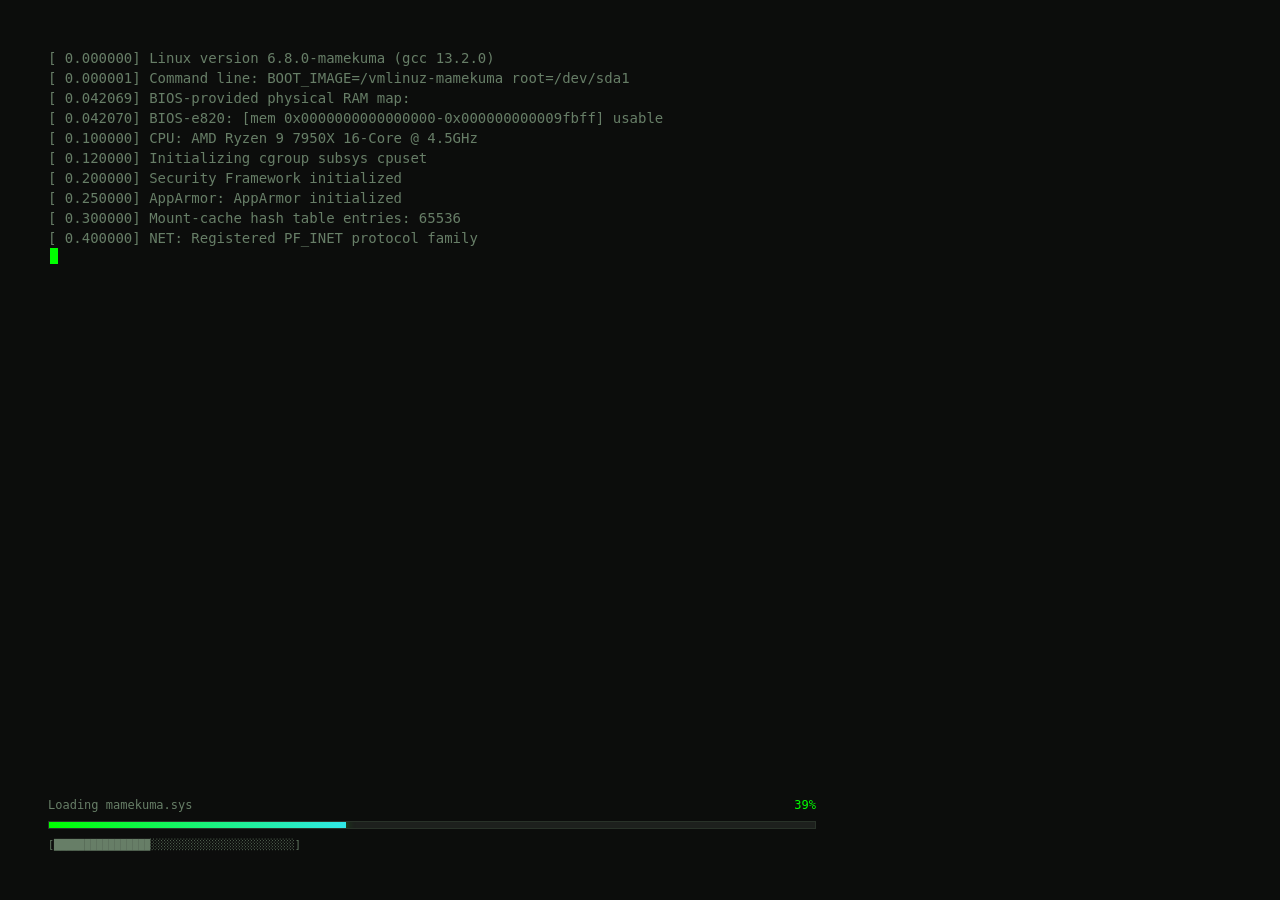
==== commit a92eabe2: "Set bear favicon" ====
--- a/index.html
+++ b/index.html
@@ -4,7 +4,10 @@
     <meta charset="UTF-8" />
     <meta name="viewport" content="width=device-width, initial-scale=1.0" />
     <meta http-equiv="X-Content-Type-Options" content="nosniff" />
-    <meta name="referrer" content="strict-origin-when-cross-origin" />
+    <meta name="referrer" content="strict-origin-when-cross-origin" />
+    <link rel="icon" type="image/svg+xml" href="/favicon_bear.svg" />
+    <link rel="shortcut icon" href="/favicon_bear.svg" />
+    <link rel="apple-touch-icon" href="/favicon_bear.svg" />
     <title>~/dev — AI, Security &amp; Future Tech</title>
     <meta name="description" content="AI builder, security learner, and experimental product maker. Blog, portfolio, and technical notes from a Korean CS student.">
     <meta name="author" content="~/dev" />
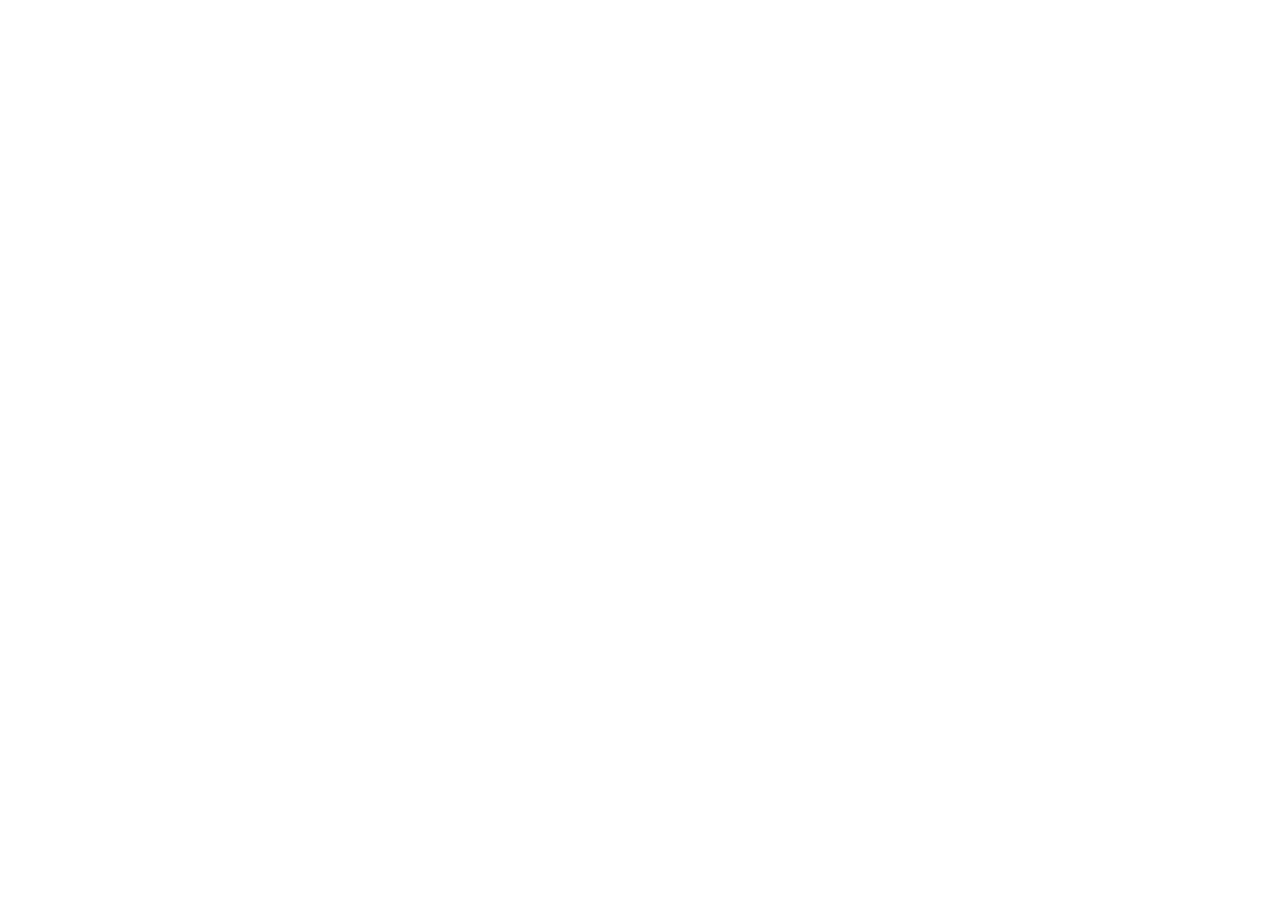
==== commit 51763c90: "refactor: move site source to repo root" ====
--- a/index.html
+++ b/index.html
@@ -1,27 +1,22 @@
-<!doctype html>
-<html lang="ko">
-  <head>
-    <meta charset="UTF-8" />
-    <meta name="viewport" content="width=device-width, initial-scale=1.0" />
-    <meta http-equiv="X-Content-Type-Options" content="nosniff" />
+<!doctype html>
+<html lang="ko">
+  <head>
+    <meta charset="UTF-8" />
+    <meta name="viewport" content="width=device-width, initial-scale=1.0" />
+    <meta http-equiv="X-Content-Type-Options" content="nosniff" />
     <meta name="referrer" content="strict-origin-when-cross-origin" />
-    <link rel="icon" type="image/svg+xml" href="/favicon_bear.svg" />
-    <link rel="shortcut icon" href="/favicon_bear.svg" />
-    <link rel="apple-touch-icon" href="/favicon_bear.svg" />
-    <title>~/dev — AI, Security &amp; Future Tech</title>
-    <meta name="description" content="AI builder, security learner, and experimental product maker. Blog, portfolio, and technical notes from a Korean CS student.">
-    <meta name="author" content="~/dev" />
-    <meta property="og:type" content="website" />
-    <meta name="twitter:card" content="summary_large_image" />
-    <meta property="og:title" content="~/dev — AI, Security &amp; Future Tech">
-    <meta name="twitter:title" content="~/dev — AI, Security &amp; Future Tech">
-    <meta property="og:description" content="AI builder, security learner, and experimental product maker. Blog, portfolio, and technical notes from a Korean CS student.">
-    <meta name="twitter:description" content="AI builder, security learner, and experimental product maker. Blog, portfolio, and technical notes from a Korean CS student.">
-    <script type="module" crossorigin src="/assets/index-Cx7DSyr4.js"></script>
-    <link rel="stylesheet" crossorigin href="/assets/index-CKAfT03m.css">
-  </head>
-  <body>
-    <div id="root"></div>-
-  </body>
-</html>
+    <title>~/dev — AI, Security &amp; Future Tech</title>
+    <meta name="description" content="AI builder, security learner, and experimental product maker. Blog, portfolio, and technical notes from a Korean CS student.">
+    <meta name="author" content="~/dev" />
+    <meta property="og:type" content="website" />
+    <meta name="twitter:card" content="summary_large_image" />
+    <meta property="og:title" content="~/dev — AI, Security &amp; Future Tech">
+    <meta name="twitter:title" content="~/dev — AI, Security &amp; Future Tech">
+    <meta property="og:description" content="AI builder, security learner, and experimental product maker. Blog, portfolio, and technical notes from a Korean CS student.">
+    <meta name="twitter:description" content="AI builder, security learner, and experimental product maker. Blog, portfolio, and technical notes from a Korean CS student.">
+  </head>
+  <body>
+    <div id="root"></div>
+    <script type="module" src="/src/main.tsx"></script>
+  </body>
+</html>
